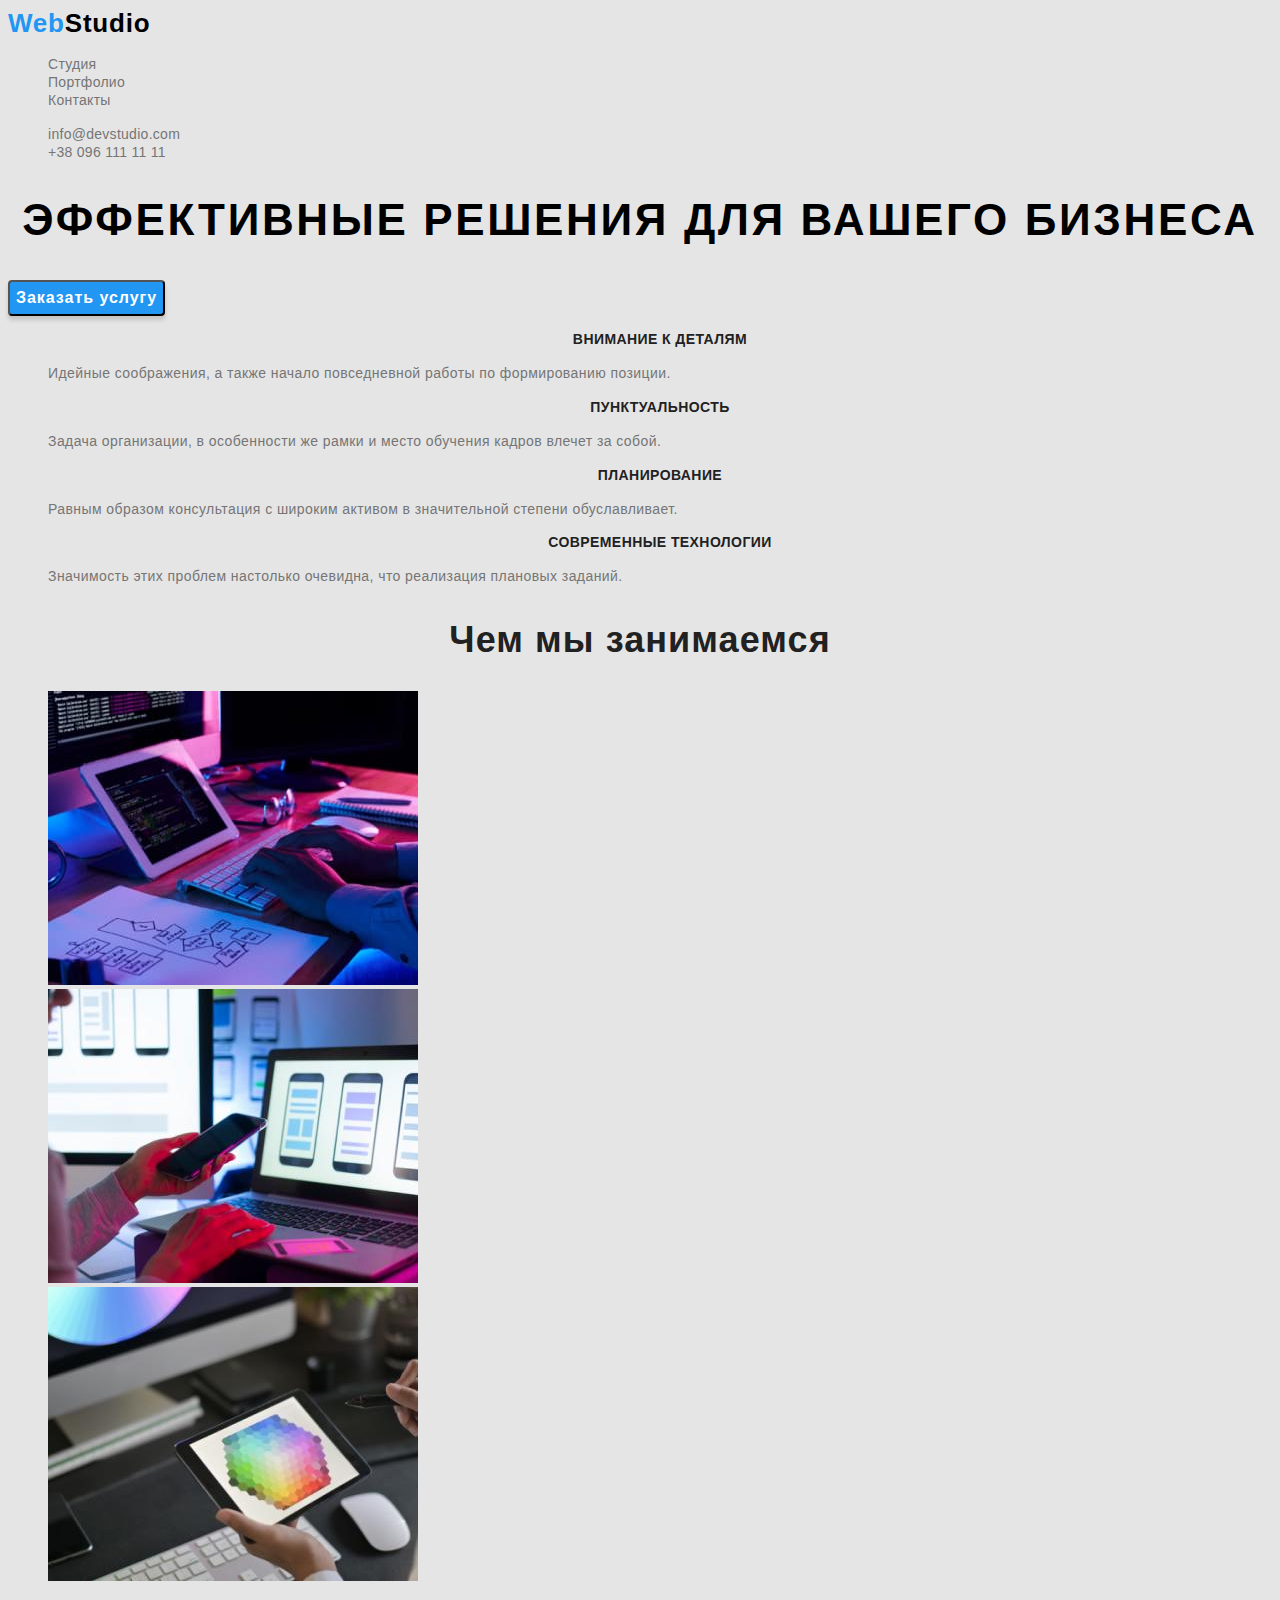
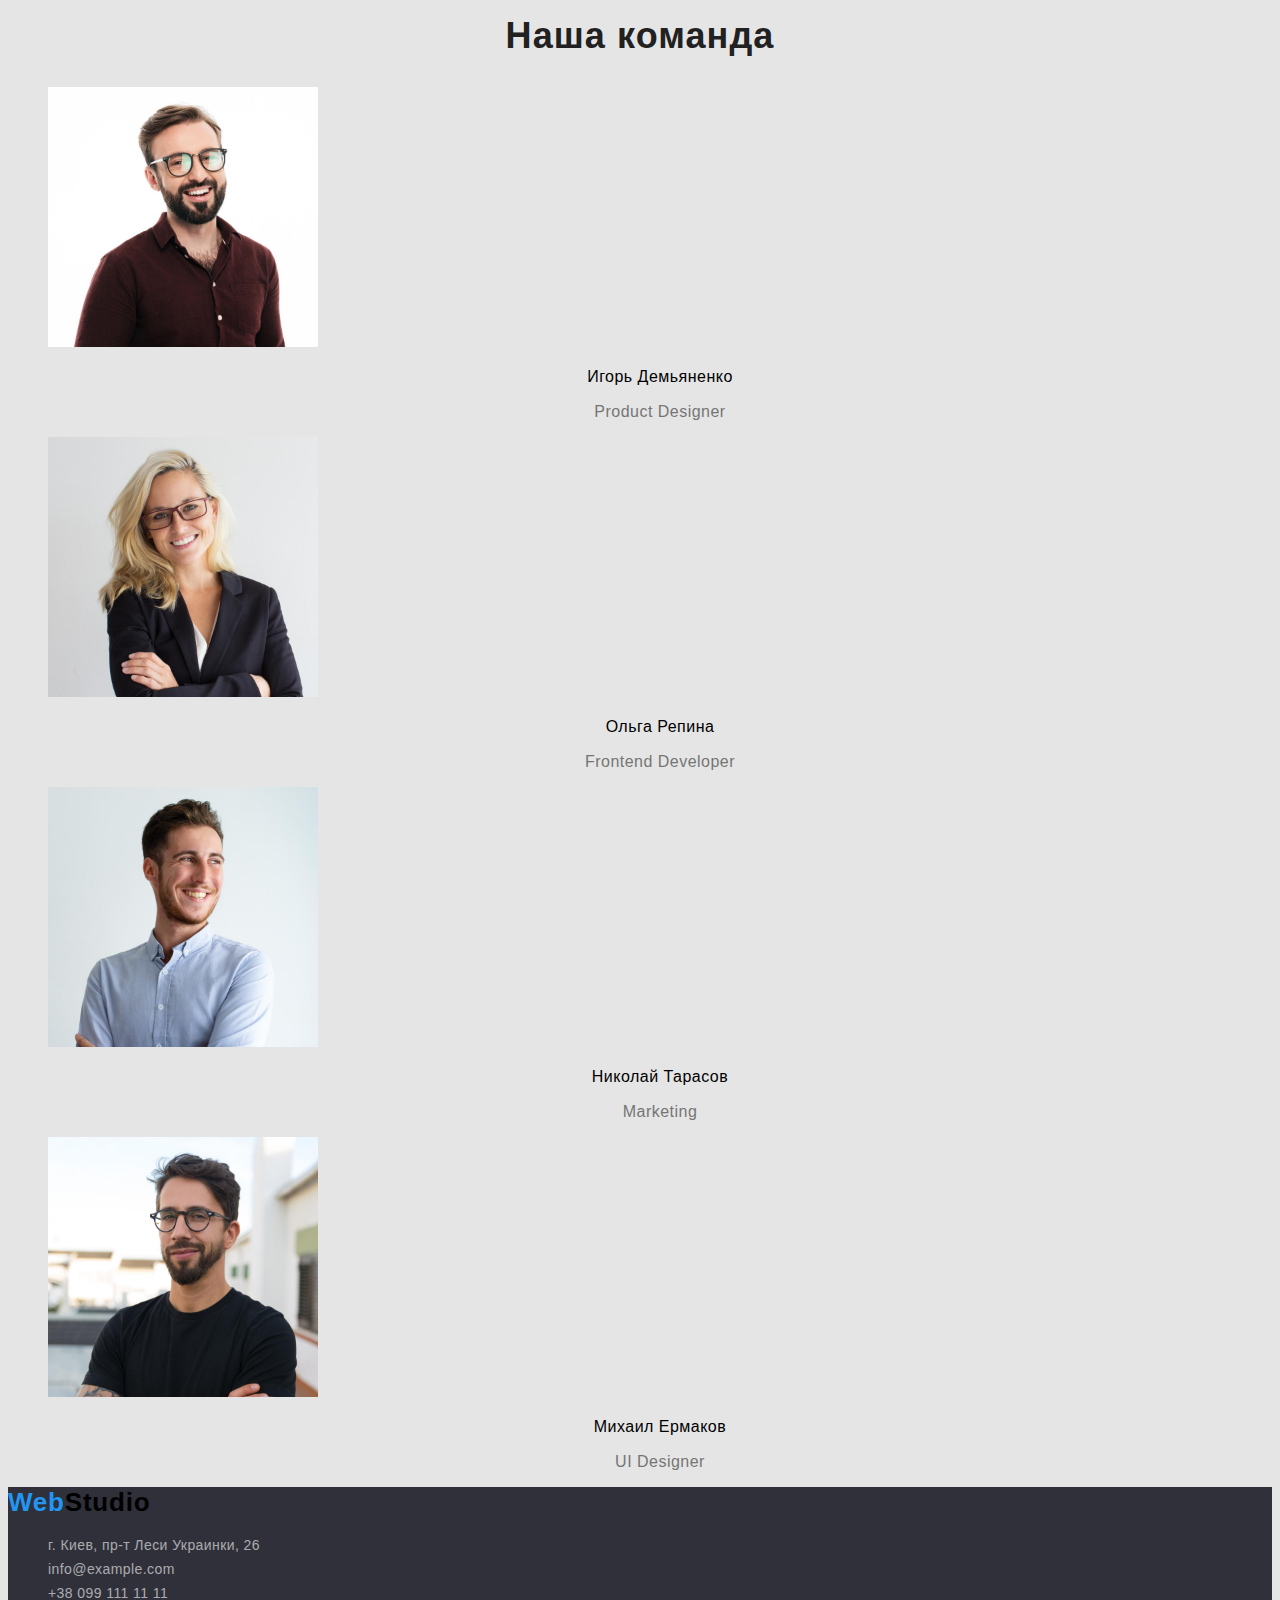
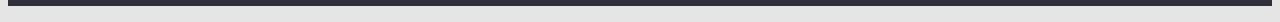
==== index.html @ b40eec50 "09.05.21" ====
<!DOCTYPE html>
<html lang="ru">
  <head>
    <meta charset="UTF-8" />
    <meta http-equiv="X-UA-Compatible" content="IE=edge" />
    <meta name="viewport" content="width=device-width, initial-scale=1.0" />
    <title>WebStudio</title>
    <link rel="stylesheet" href="css/styles.css" />
  </head>
  <body>
    <!-- Шапка сайта -->
    <header class="header">
      <nav class="navigation">
        <a class="logo link" href="/" lang="en">
          <span class="logo-style">Web</span>Studio</a
        >
        <ul class="menu list">
          <li class="menu-item">
            <a class="menu-link link" href="">Студия</a>
          </li>
          <li class="menu-item">
            <a class="menu-link link" href="/portfolio.html">Портфолио</a>
          </li>
          <li class="menu-item">
            <a class="menu-link link" href="">Контакты</a>
          </li>
        </ul>
      </nav>
      <ul class="header-contact list">
        <li class="contact-link">
          <a class="email-link link" href="info@devstudio.com"
            >info@devstudio.com</a
          >
        </li>
        <li class="contact-link">
          <a class="fone-link link" href="tel:+380961111111"
            >+38 096 111 11 11</a
          >
        </li>
      </ul>
    </header>
    <main>
      <div>
        <!-- Герой -->
        <section class="hero">
          <h1 class="hero-title">Эффективные решения для вашего бизнеса</h1>
          <button class="hero-btn" type="button">Заказать услугу</button>
        </section>
      </div>
      <!-- Особенности -->
      <section class="feature">
        <h2 hidden>Особенности</h2>
        <ul class="feature-list list">
          <li class="feature-item">
            <h3 class="slogan title">Внимание к деталям</h3>
            <p class="feature-desc text">
              Идейные соображения, а также начало повседневной работы по
              формированию позиции.
            </p>
          </li>
          <li class="feature-item">
            <h3 class="slogan title">Пунктуальность</h3>
            <p class="feature-desc text">
              Задача организации, в особенности же рамки и место обучения кадров
              влечет за собой.
            </p>
          </li>
          <li class="feature-item">
            <h3 class="slogan title">Планирование</h3>
            <p class="feature-desc text">
              Равным образом консультация с широким активом в значительной
              степени обуславливает.
            </p>
          </li>
          <li class="feature-item">
            <h3 class="slogan title">Современные технологии</h3>
            <p class="feature-desc text">
              Значимость этих проблем настолько очевидна, что реализация
              плановых заданий.
            </p>
          </li>
        </ul>
      </section>
      <!-- Чем мы занимаемся -->
      <section class="about-work">
        <h2 class="about-work-title title">Чем мы занимаемся</h2>
        <ul>
          <li class="img-about-work list">
            <img src="./images/box1.jpg" alt="верстка веб-сайтов" width="370" />
          </li>
          <li class="img-about-work list">
            <img src="./images/box2.jpg" alt="дизайн веб-сайтов" width="370" />
          </li>
          <li class="img-about-work list">
            <img
              src="./images/box3.jpg"
              alt="оптимизация веб-сайтов"
              width="370"
            />
          </li>
        </ul>
      </section>
      <!-- Наша команда -->
      <section class="our-team">
        <h2 class="our-team title">Наша команда</h2>
        <ul>
          <li class="our-team-lead list">
            <div>
              <img src="./images/img1.jpg" alt="Игорь Демьяненко" width="270" />
              <h3 class="our-team-title">Игорь Демьяненко</h3>
              <p class="our-team-position text" lang="en">Product Designer</p>
            </div>
          </li>
          <li class="our-team-lead list">
            <div>
              <img src="./images/img2.jpg" alt="Ольга Репина" width="270" />
              <h3 class="our-team-title">Ольга Репина</h3>
              <p class="our-team-position text" lang="en">Frontend Developer</p>
            </div>
          </li>
          <li class="our-team-lead list">
            <div>
              <img src="./images/img3.jpg" alt="Николай Тарасов" width="270" />
              <h3 class="our-team-title">Николай Тарасов</h3>
              <p class="our-team-position text" lang="en">Marketing</p>
            </div>
          </li>
          <li class="our-team-lead list">
            <div>
              <img src="./images/img4.jpg" alt="Михаил Ермаков" width="270" />
              <h3 class="our-team-title">Михаил Ермаков</h3>
              <p class="our-team-position text" lang="en">UI Designer</p>
            </div>
          </li>
        </ul>
      </section>
    </main>

    <footer class="footer">
      <a class="logo link" href="/" lang="en">
        <span class="logo-style">Web</span>Studio</a
      >
      <address class="contact">
        <ul class="footer-contact list">
          <li class="contact-link">
            <a
              class="footer-map-link link"
              href="https://goo.gl/maps/4KKtMXcNUmMfEJst8"
              target="_blank"
              rel="noreferrer noopener"
              >г. Киев, пр-т Леси Украинки, 26</a
            >
          </li>
          <li class="contact-link">
            <a class="footer-email-link link" href="mailto:info@example.com"
              >info@example.com</a
            >
          </li>
          <li class="contact-link">
            <a class="footer-fone-link link" href="tel:+380991111111"
              >+38 099 111 11 11</a
            >
          </li>
        </ul>
      </address>
    </footer>
  </body>
</html>
---- css/styles.css ----
:root {
  --main-font: Roboto, sans-serif;
  --text-color: #757575;
  --accent-color: #2196f3;
}
body {
  font-family: var(--main-font);
  background: #e5e5e5;
}

/* =========== components =========== */

.title {
  color: #212121;
  font-size: 36px;
  line-height: 1.17;
  text-align: center;
  letter-spacing: 0.03em;
}

.text {
  color: var(--text-color);
}

.list {
  list-style: none;
}

.link {
  text-decoration: none;
}

.link:hover,
.link:focus {
  color: var(--accent-color);
}
/* =========== end components =========== */

/* =========== header =========== */
.logo {
  font-family: Raleway, sans-serif;
  font-weight: 700;
  font-size: 26px;
  line-height: 1.19;
  letter-spacing: 0.03em;
  color: #000000;
}

.logo-style {
  color: var(--accent-color);
}

.menu-link,
.email-link,
.fone-link {
  font-family: var(--main-font);
  font-weight: 500;
  font-size: 14px;
  line-height: 1.14;
  letter-spacing: 0.02em;
  color: #757575;
}
/* =========== end header =========== */

/* =========== hero =========== */
.hero-title {
  font-weight: 900;
  font-size: 44px;
  line-height: 1.36;
  text-align: center;
  letter-spacing: 0.06em;
  text-transform: uppercase;
}

.hero-btn {
  background: var(--accent-color);
  box-shadow: 0px 4px 4px rgba(0, 0, 0, 0.15);
  border-radius: 4px;
  font-family: var(--main-font);
  font-weight: 700;
  font-size: 16px;
  line-height: 1.88;
  display: flex;
  align-items: center;
  text-align: center;
  letter-spacing: 0.06em;
  color: #ffffff;
  cursor: pointer;
}
/* =========== end hero =========== */

/* =========== features =========== */
.slogan {
  font-size: 14px;
  line-height: 1.14;
  letter-spacing: 0.03em;
  text-transform: uppercase;
}
.feature-desc {
  font-size: 14px;
  line-height: 1.71;
  letter-spacing: 0.03em;
}
/* =========== end features =========== */

/* =========== about work =========== */

/* =========== end about work =========== */

/* =========== our team =========== */
.our-team-title,
.our-team-position {
  font-weight: 500;
  font-size: 16px;
  line-height: 1.19;
  text-align: center;
  letter-spacing: 0.03em;
}
/* =========== end our team =========== */

/* =========== footer =========== */
.footer {
  background: #2f303a;
}
.footer-map-link,
.footer-email-link,
.footer-fone-link {
  font-family: var(--main-font);
  font-size: 14px;
  line-height: 1.71;
  letter-spacing: 0.03em;
  color: rgba(255, 255, 255, 0.6);
  font-style: normal;
}
/* =========== end footer =========== */

/*  portfolio  */

/* =========== navigation =========== */
.nav-btn-item {
  background: #f5f4fa;
  border-radius: 4px;
  font-family: var(--main-font);
  font-weight: 500;
  font-size: 16px;
  line-height: 1.62;
  text-align: center;
  letter-spacing: 0.03em;
  cursor: pointer;
}

.nav-btn-item:hover,
.nav-btn-item:focus {
  background-color: var(--accent-color);
  color: #ffffff;
}
/* =========== end navigation =========== */

/* =========== our work =========== */
.our-work-title {
  font-family: var(--main-font);
  font-size: 18px;
  line-height: 2;
  letter-spacing: 0.06em;
  color: #212121;
}
.our-work-desc {
  font-size: 16px;
  line-height: 1.87;
  letter-spacing: 0.03em;
}
/* =========== end our work =========== */
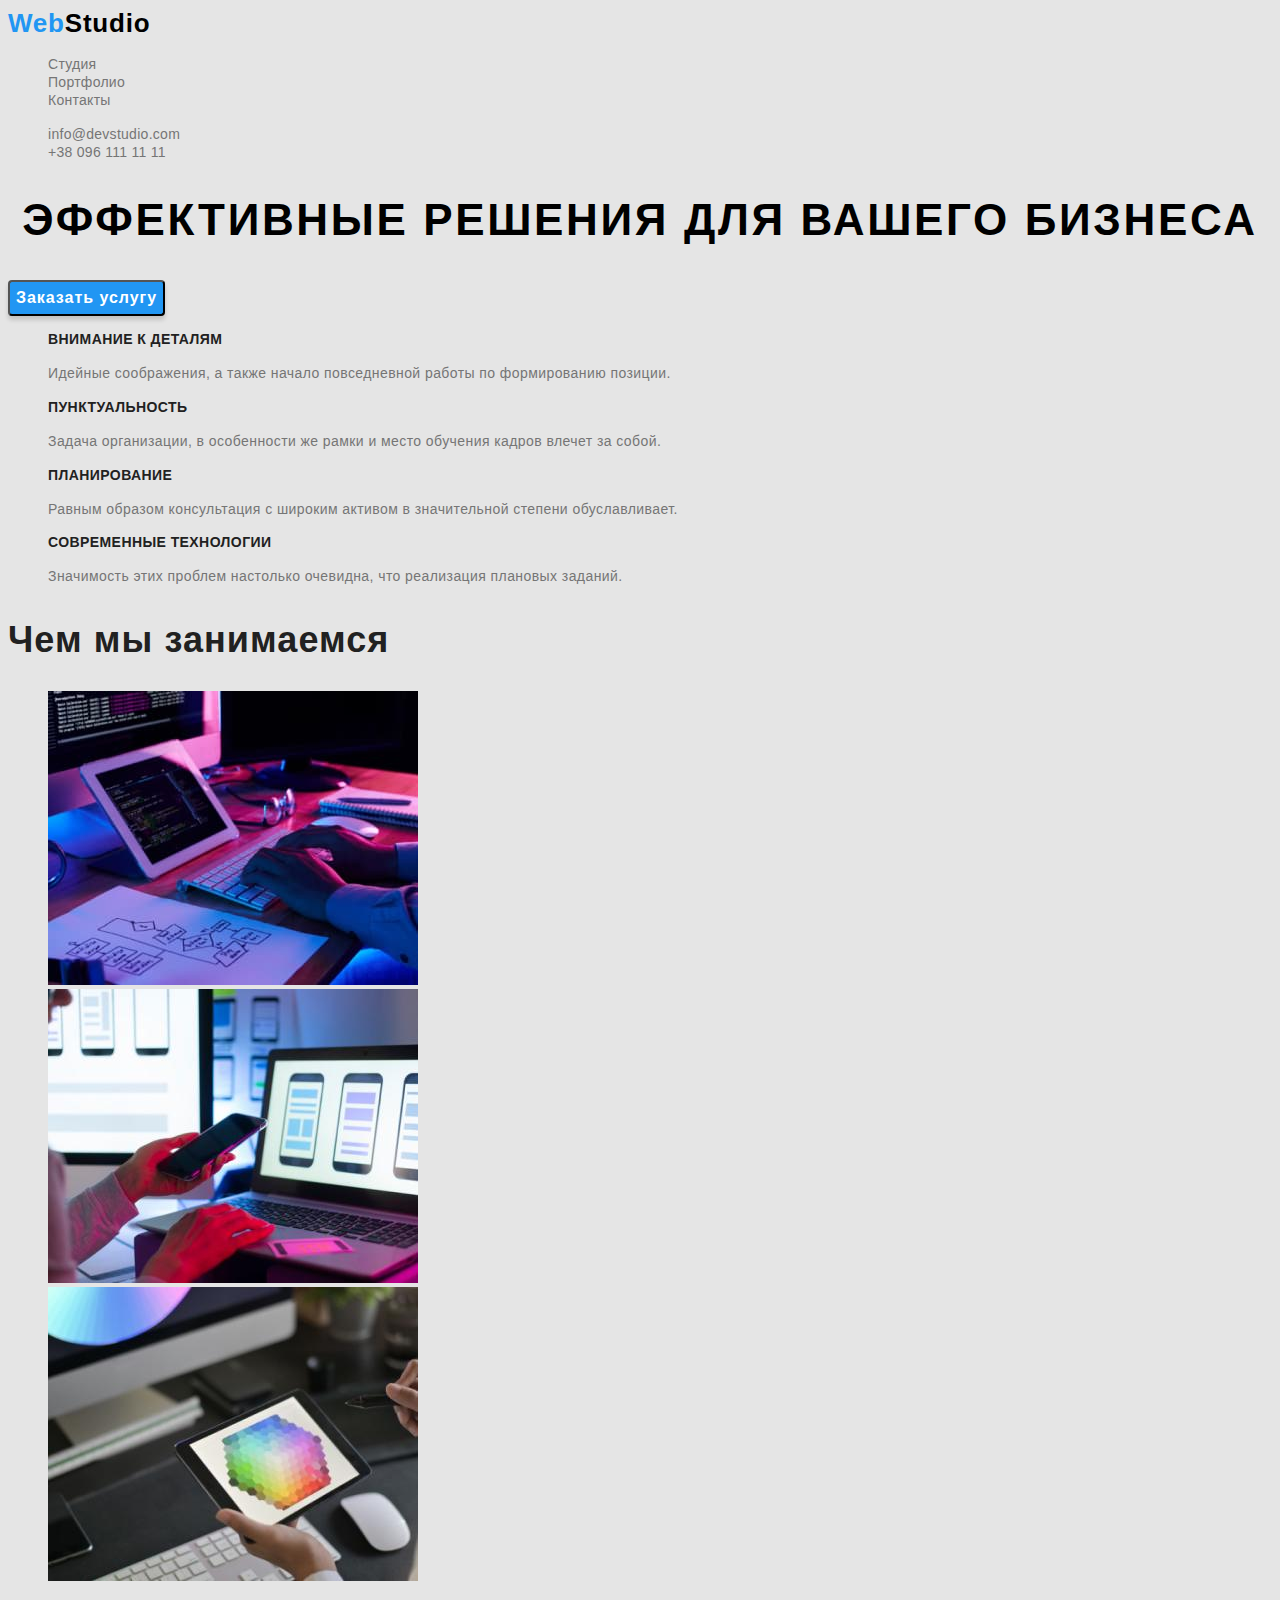
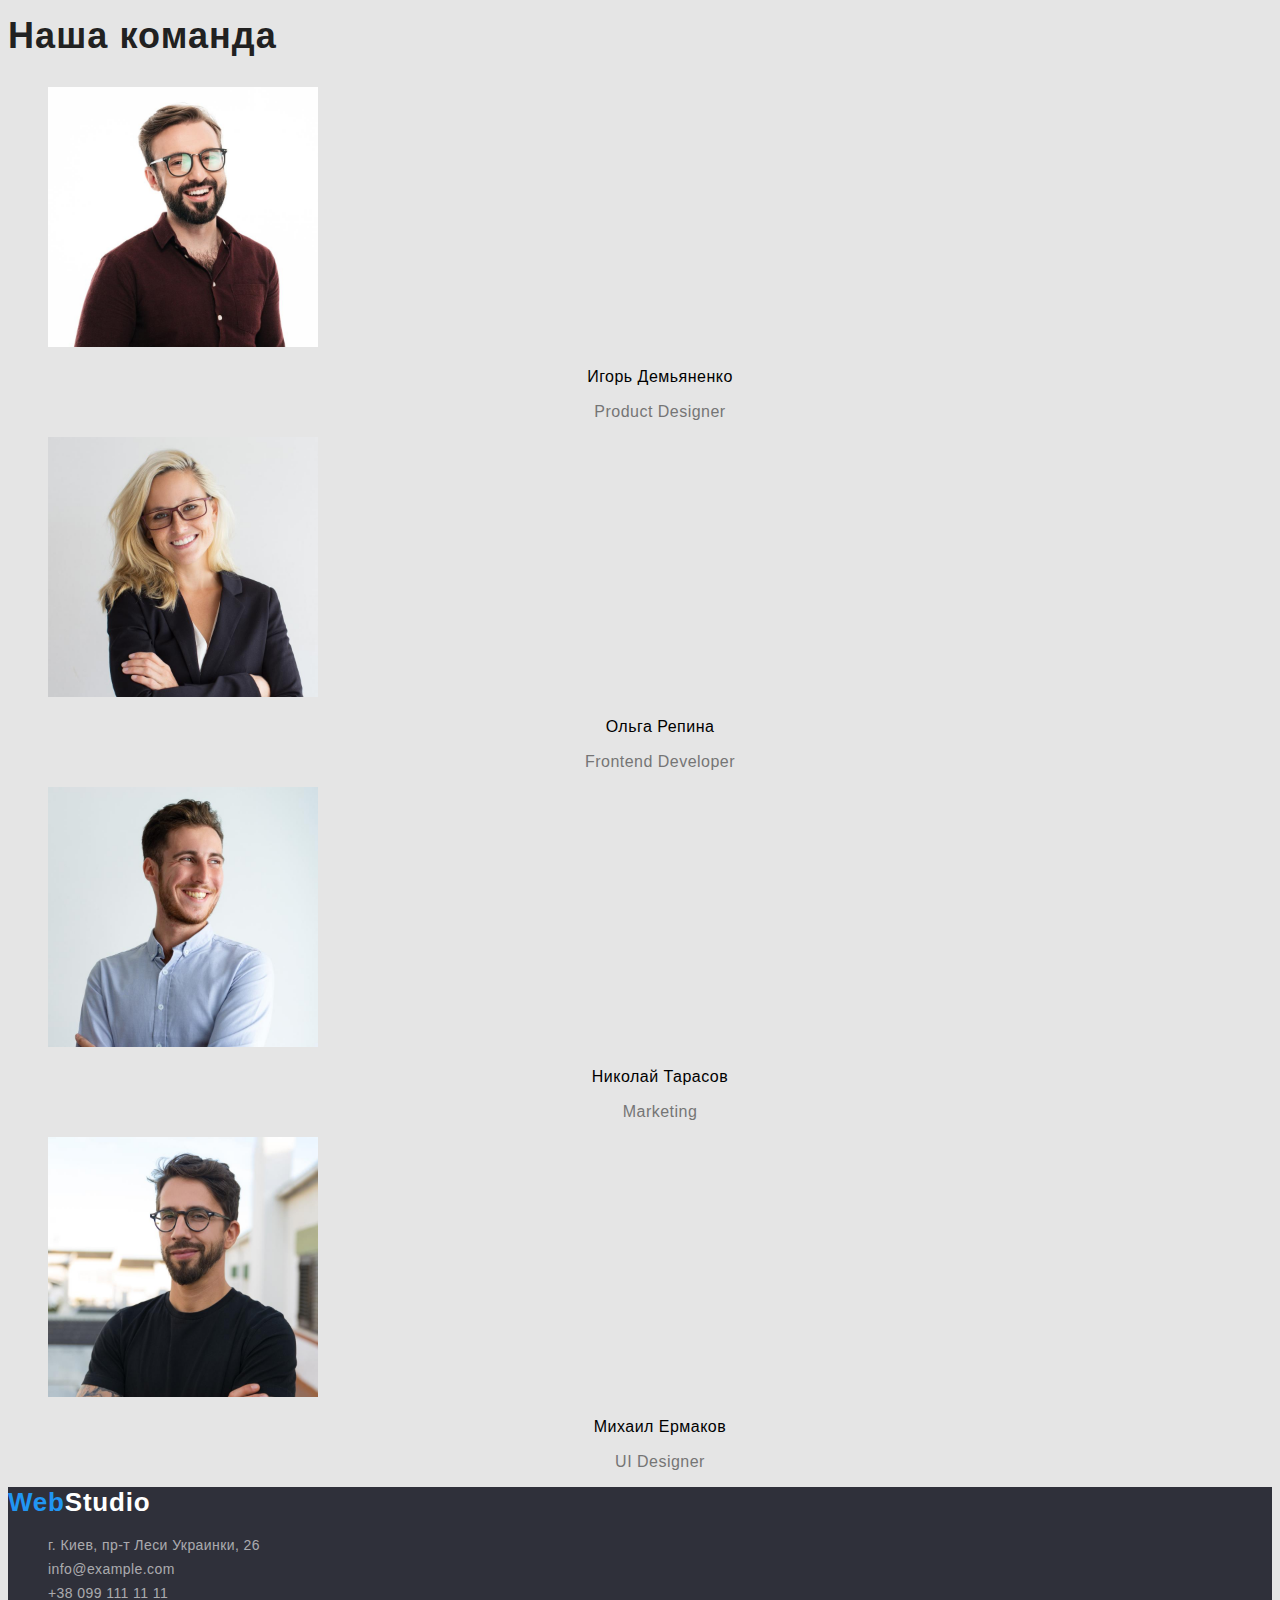
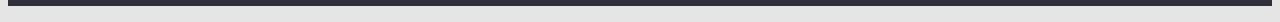
==== commit 7f1c4c56: "04" ====
--- a/index.html
+++ b/index.html
@@ -11,7 +11,7 @@
     <!-- Шапка сайта -->
     <header class="header">
       <nav class="navigation">
-        <a class="logo link" href="/" lang="en">
+        <a class="logo link" href="./index.html" lang="en">
           <span class="logo-style">Web</span>Studio</a
         >
         <ul class="menu list">
@@ -19,10 +19,10 @@
             <a class="menu-link link" href="">Студия</a>
           </li>
           <li class="menu-item">
-            <a class="menu-link link" href="/portfolio.html">Портфолио</a>
+            <a class="menu-link link" href="./portfolio.html">Портфолио</a>
           </li>
           <li class="menu-item">
-            <a class="menu-link link" href="">Контакты</a>
+            <a class="menu-link link" href="./index.html">Контакты</a>
           </li>
         </ul>
       </nav>
@@ -137,7 +137,7 @@
     </main>
 
     <footer class="footer">
-      <a class="logo link" href="/" lang="en">
+      <a class="footer-logo link" href="./index.html" lang="en">
         <span class="logo-style">Web</span>Studio</a
       >
       <address class="contact">
--- a/css/styles.css
+++ b/css/styles.css
@@ -14,7 +14,6 @@
   color: #212121;
   font-size: 36px;
   line-height: 1.17;
-  text-align: center;
   letter-spacing: 0.03em;
 }
 
@@ -38,7 +37,7 @@
 
 /* =========== header =========== */
 .logo {
-  font-family: Raleway, sans-serif;
+  font-family: "Raleway", sans-serif;
   font-weight: 700;
   font-size: 26px;
   line-height: 1.19;
@@ -122,6 +121,14 @@
 .footer {
   background: #2f303a;
 }
+.footer-logo {
+  font-family: "Raleway", sans-serif;
+  font-weight: 700;
+  font-size: 26px;
+  line-height: 1.19;
+  letter-spacing: 0.03em;
+  color: #ffffff;
+}
 .footer-map-link,
 .footer-email-link,
 .footer-fone-link {
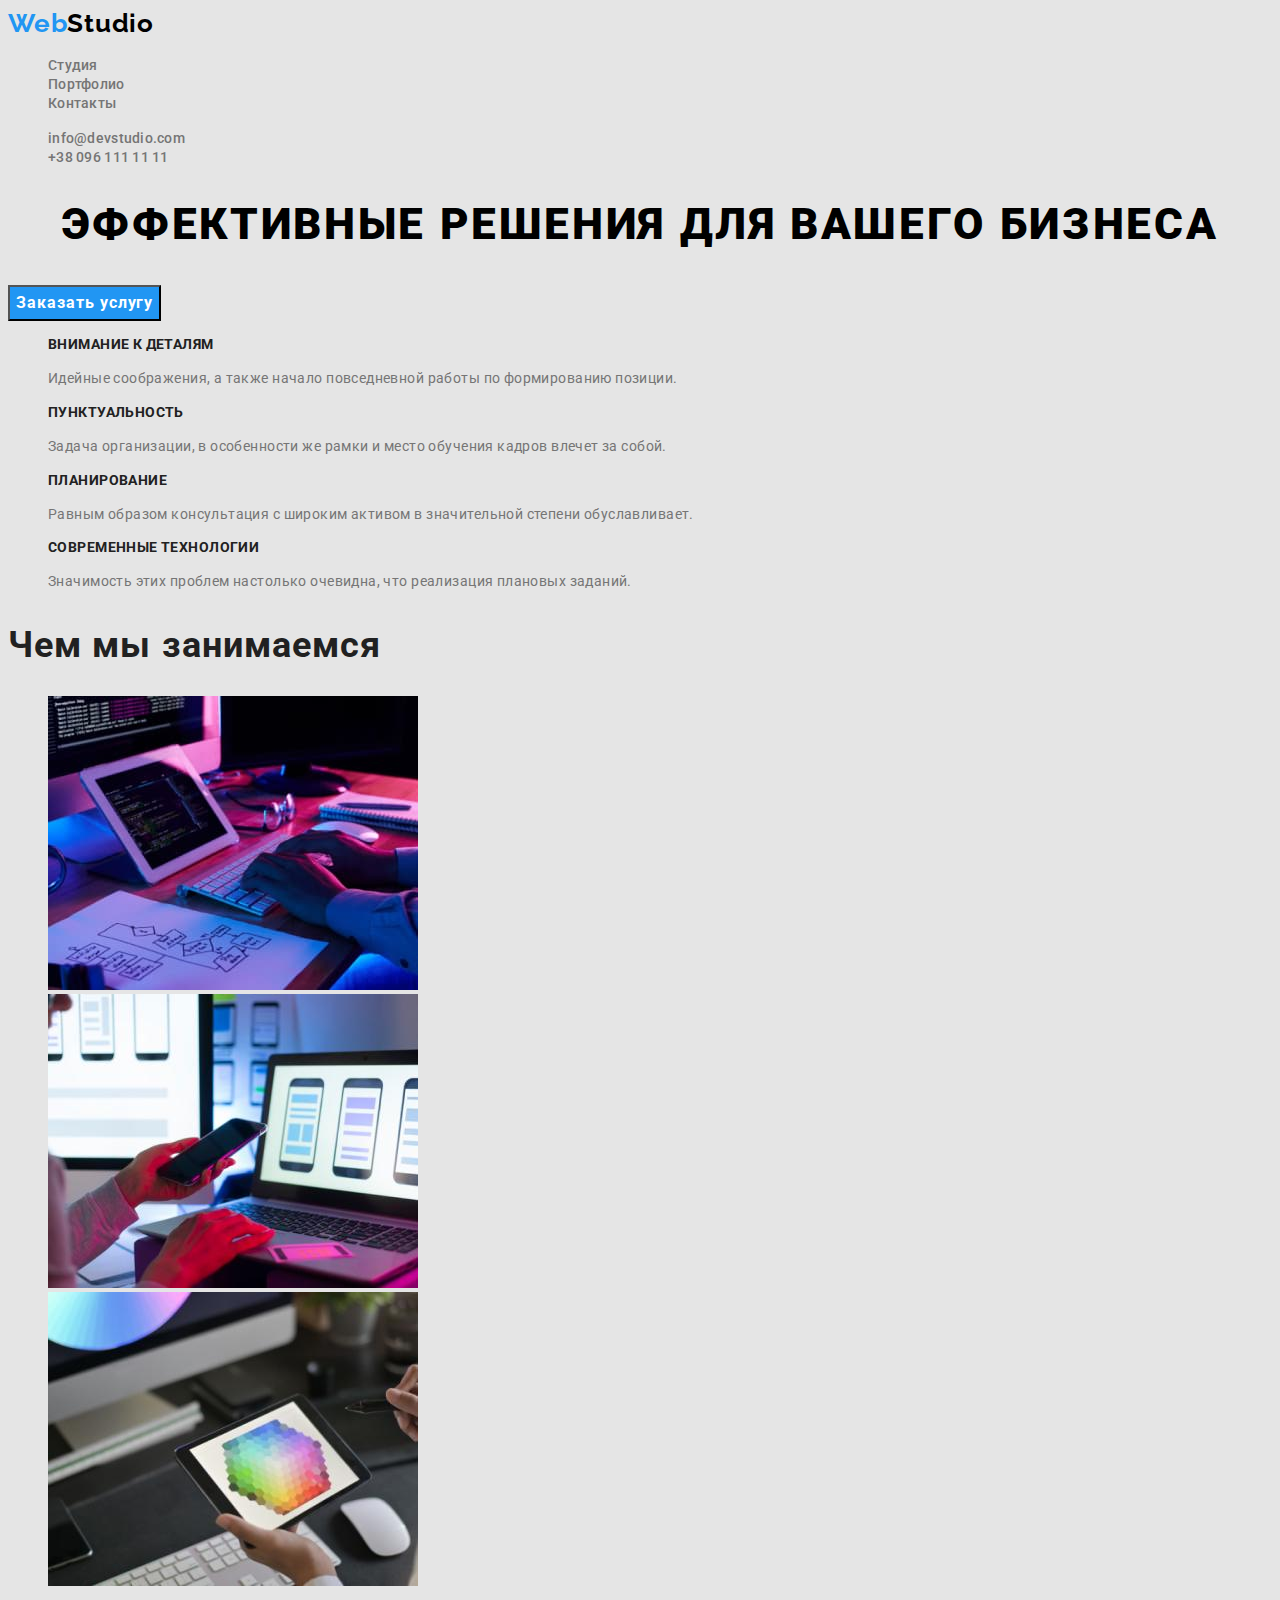
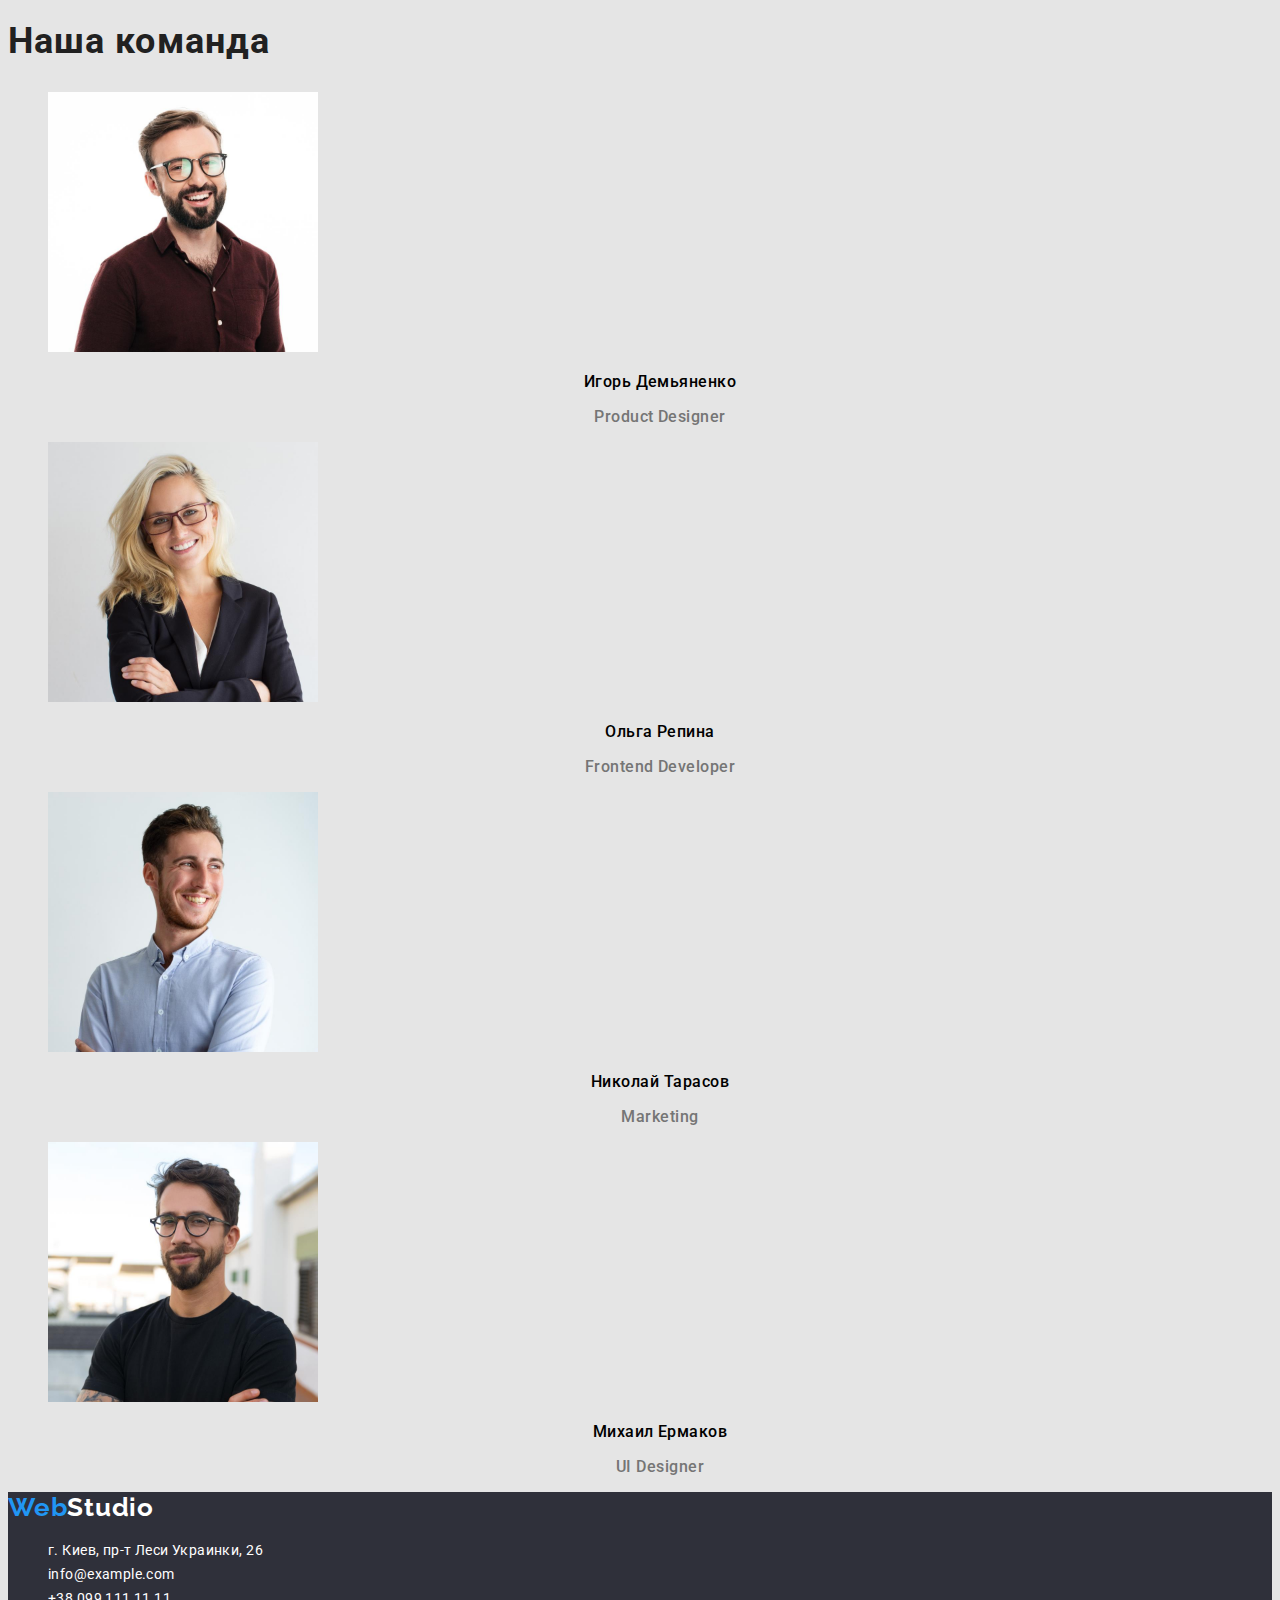
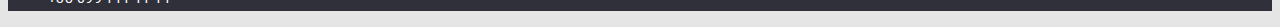
==== commit e922c6b4: "5" ====
--- a/index.html
+++ b/index.html
@@ -6,6 +6,10 @@
     <meta name="viewport" content="width=device-width, initial-scale=1.0" />
     <title>WebStudio</title>
     <link rel="stylesheet" href="css/styles.css" />
+    <link
+      href="https://fonts.googleapis.com/css2?family=Raleway:wght@400;700&family=Roboto:wght@400;500;700;900&display=swap"
+      rel="stylesheet"
+    />
   </head>
   <body>
     <!-- Шапка сайта -->
--- a/css/styles.css
+++ b/css/styles.css
@@ -1,5 +1,6 @@
 :root {
   --main-font: Roboto, sans-serif;
+  --title-color: #212121;
   --text-color: #757575;
   --accent-color: #2196f3;
 }
@@ -11,7 +12,7 @@
 /* =========== components =========== */
 
 .title {
-  color: #212121;
+  color: var(--title-color);
   font-size: 36px;
   line-height: 1.17;
   letter-spacing: 0.03em;
@@ -57,7 +58,7 @@
   font-size: 14px;
   line-height: 1.14;
   letter-spacing: 0.02em;
-  color: #757575;
+  color: var(--text-color);
 }
 /* =========== end header =========== */
 
@@ -73,13 +74,10 @@
 
 .hero-btn {
   background: var(--accent-color);
-  box-shadow: 0px 4px 4px rgba(0, 0, 0, 0.15);
-  border-radius: 4px;
   font-family: var(--main-font);
   font-weight: 700;
   font-size: 16px;
   line-height: 1.88;
-  display: flex;
   align-items: center;
   text-align: center;
   letter-spacing: 0.06em;
@@ -138,6 +136,7 @@
   letter-spacing: 0.03em;
   color: rgba(255, 255, 255, 0.6);
   font-style: normal;
+  color: #ffffff;
 }
 /* =========== end footer =========== */
 
@@ -169,7 +168,7 @@
   font-size: 18px;
   line-height: 2;
   letter-spacing: 0.06em;
-  color: #212121;
+  color: var(--title-color);
 }
 .our-work-desc {
   font-size: 16px;
